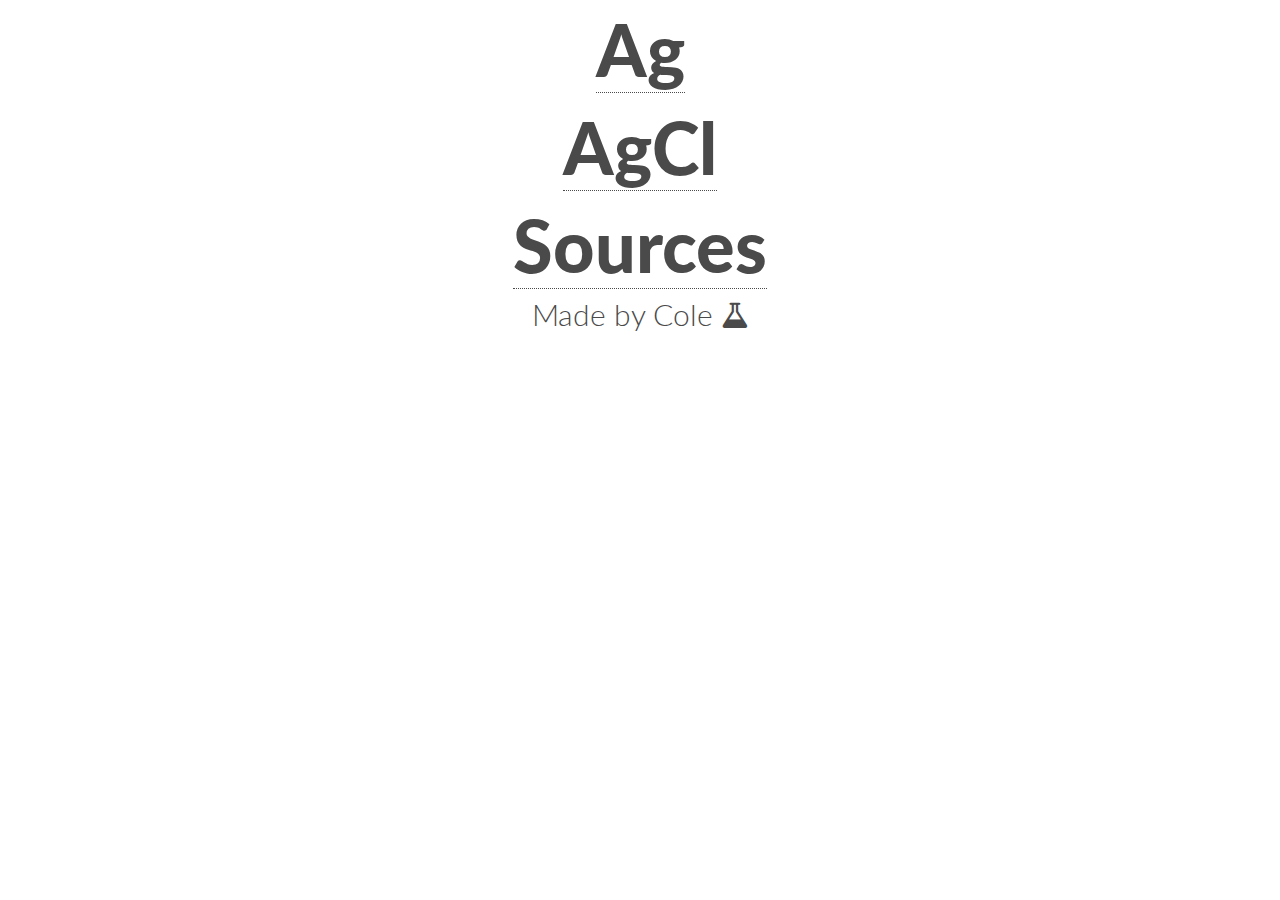
==== index.html @ ab617b72 "Added It yo" ====
<!DOCTYPE html>
<html lang="en">
  <head>
    <meta charset="utf-8">
    <meta http-equiv="X-UA-Compatible" content="IE=edge">
    <meta name="viewport" content="width=device-width, initial-scale=1">
      <title>Silver</title>

    <!-- Bootstrap -->
    <link href="css/bootstrap.min.css" rel="stylesheet">
    <link rel="stylesheet" href="css/main.css" type="text/css" media="screen" title="no title" charset="utf-8">
    <link href='http://fonts.googleapis.com/css?family=Lato:300,700,900' rel='stylesheet' type='text/css'>
<link rel="stylesheet" href="font-awesome/css/font-awesome.min.css">


    <!-- HTML5 Shim and Respond.js IE8 support of HTML5 elements and media queries -->
    <!-- WARNING: Respond.js doesn't work if you view the page via file:// -->
    <!--[if lt IE 9]>
      <script src="https://oss.maxcdn.com/html5shiv/3.7.2/html5shiv.min.js"></script>
      <script src="https://oss.maxcdn.com/respond/1.4.2/respond.min.js"></script>
    <![endif]-->
  </head>
  <body>

<div class="center">
<div class="bhead"><a href="silver.html" class='dotline'>Ag</a></div>
<div class="bhead"><a href="agcl.html" class='dotline'>AgCl</a></div>
<div class="bhead"><a href="source.html" class='dotline'>Sources</a></div>
<div class="shead">Made by Cole <i class="fa fa-flask"></i></div>
</div>
    <!-- jQuery (necessary for Bootstrap's JavaScript plugins) -->
    <script src="https://ajax.googleapis.com/ajax/libs/jquery/1.11.1/jquery.min.js"></script>
    <!-- Include all compiled plugins (below), or include individual files as needed -->
    <script src="js/bootstrap.min.js"></script>
    <script>
  (function(i,s,o,g,r,a,m){i['GoogleAnalyticsObject']=r;i[r]=i[r]||function(){
  (i[r].q=i[r].q||[]).push(arguments)},i[r].l=1*new Date();a=s.createElement(o),
  m=s.getElementsByTagName(o)[0];a.async=1;a.src=g;m.parentNode.insertBefore(a,m)
  })(window,document,'script','//www.google-analytics.com/analytics.js','ga');

  ga('create', 'UA-54301679-1', 'auto');
  ga('send', 'pageview');

</script>
<script src="js/main.js"></script>

  </body>
</html>
---- css/main.css ----
.center {
  text-align: center;
}
.right {
  text-align:right;
  right:0;
}
.left {
  text-align:left;
}
.shead{
  font-family: 'Lato', sans-serif;
  font-weight: 300;
  font-size: 30px;
  color: #4A4A4A;
  line-height: 41px;
/* Bootstrap, Git, Seo,: */
}
.bshead {
font-family: 'Lato', sans-serif;
font-weight: 700;
font-size: 30px;
color: #4A4A4A;
line-height: 41px;
/* Other:: */
}
.mhead {
font-family: 'Lato', sans-serif;
font-weight: 900;
font-size: 48px;
color: #4A4A4A;
line-height: 66px;
/* Talk to me:: */
}
.bhead {
font-family: 'Lato', sans-serif;
font-weight: 900;
font-size: 72px;
color: #;
line-height: 98px;

/* My Name is Cole: */
}
.dotline {
    border-bottom: dotted 1px;
    text-decoration: none;
    color: #4A4A4A;
  }
  .dotline:hover {
    text-decoration: none;
    color: #4A4A4A;
    border-bottom: solid 1px;

  }
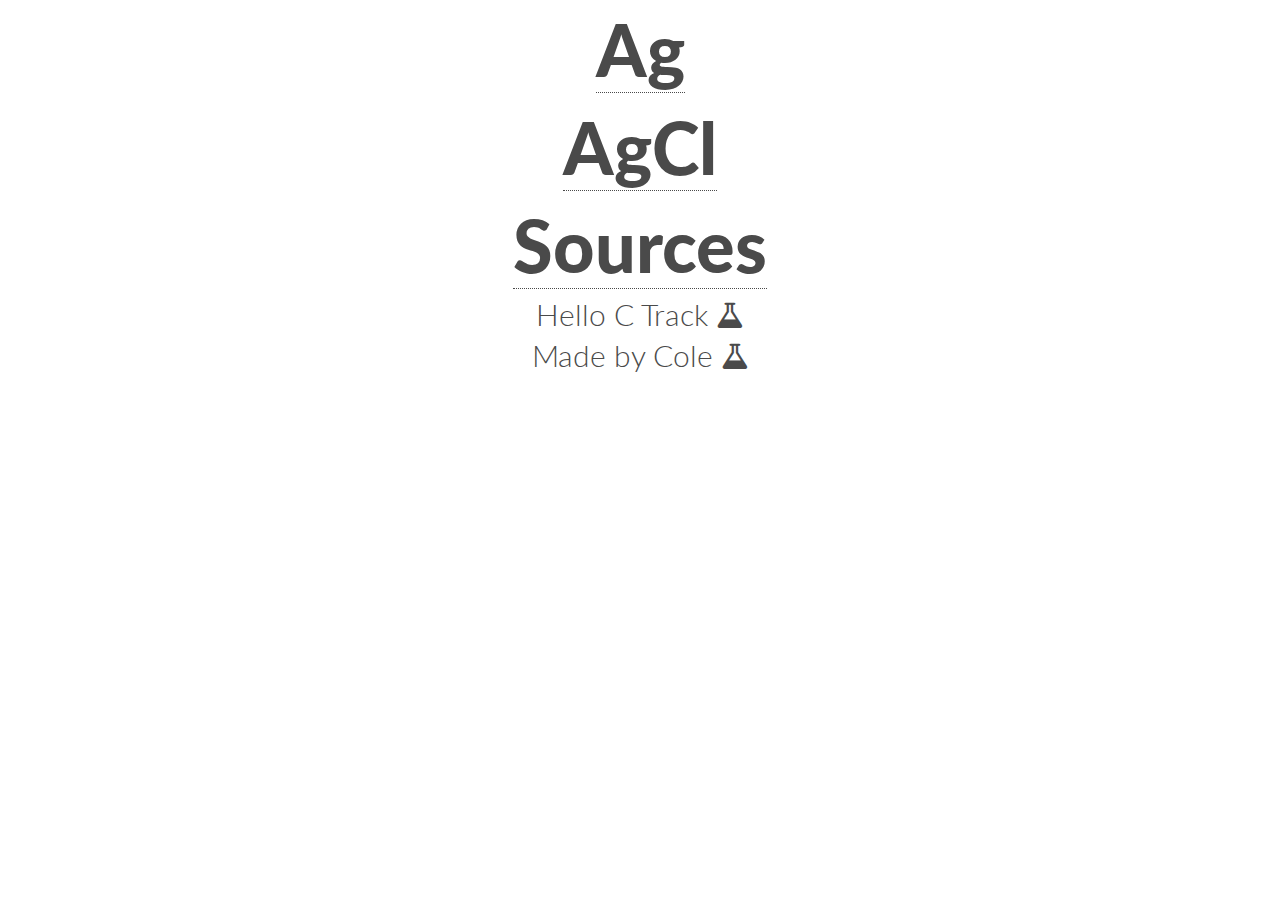
==== commit 371473c8: "deleted favicon" ====
--- a/index.html
+++ b/index.html
@@ -5,7 +5,7 @@
     <meta charset="utf-8">
     <meta http-equiv="X-UA-Compatible" content="IE=edge">
     <meta name="viewport" content="width=device-width, initial-scale=1">
-      <title>Silver</title>
+      <title>Silver </title>
 
     <!-- Bootstrap -->
     <link href="css/bootstrap.min.css" rel="stylesheet">
@@ -27,6 +27,7 @@
 <div class="bhead"><a href="silver.html" class='dotline'>Ag</a></div>
 <div class="bhead"><a href="agcl.html" class='dotline'>AgCl</a></div>
 <div class="bhead"><a href="source.html" class='dotline'>Sources</a></div>
+<div class="shead">Hello C Track <i class="fa fa-flask"></i></div>
 <div class="shead">Made by Cole <i class="fa fa-flask"></i></div>
 </div>
     <!-- jQuery (necessary for Bootstrap's JavaScript plugins) -->
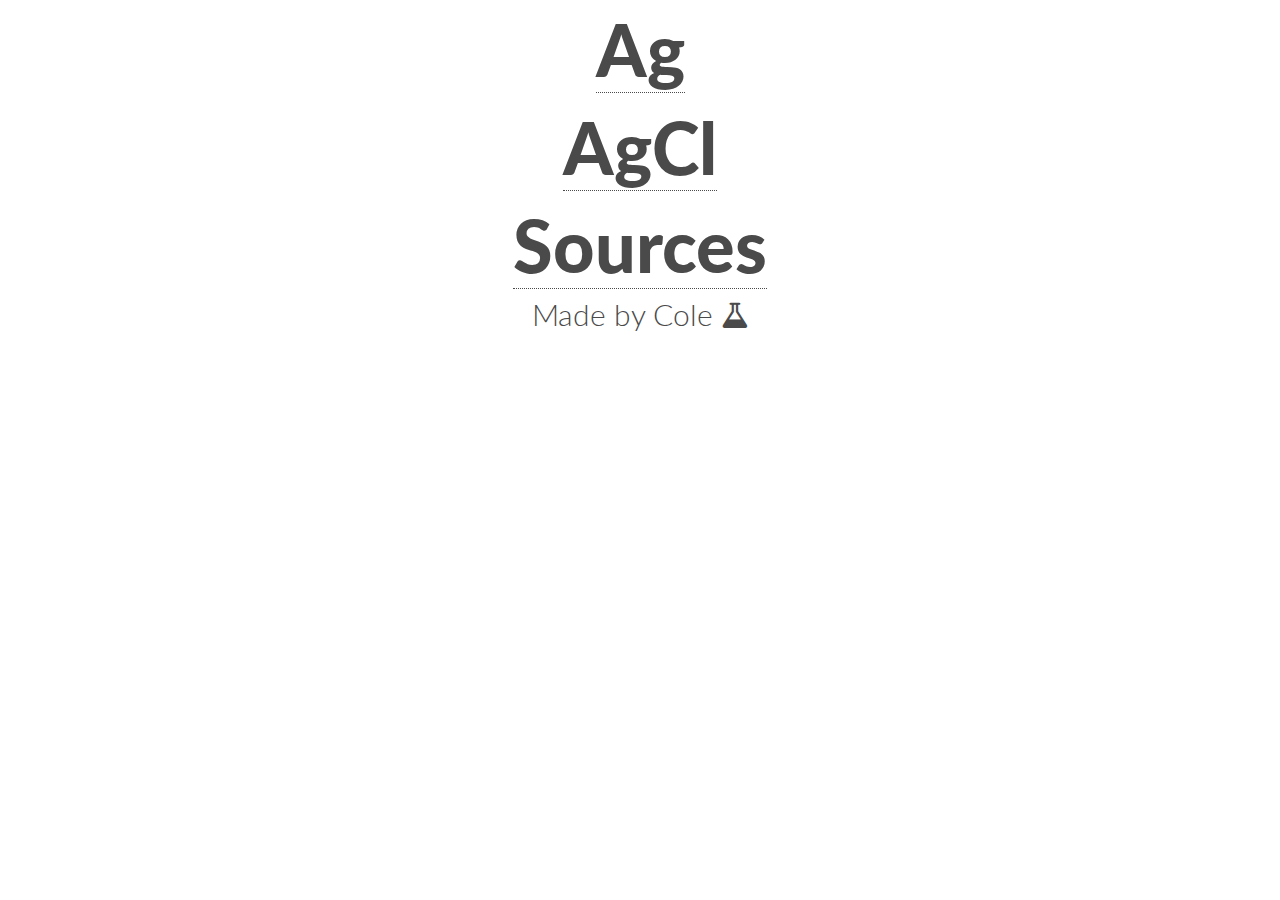
==== commit 9240321d: "deleted c track" ====
--- a/index.html
+++ b/index.html
@@ -27,7 +27,6 @@
 <div class="bhead"><a href="silver.html" class='dotline'>Ag</a></div>
 <div class="bhead"><a href="agcl.html" class='dotline'>AgCl</a></div>
 <div class="bhead"><a href="source.html" class='dotline'>Sources</a></div>
-<div class="shead">Hello C Track <i class="fa fa-flask"></i></div>
 <div class="shead">Made by Cole <i class="fa fa-flask"></i></div>
 </div>
     <!-- jQuery (necessary for Bootstrap's JavaScript plugins) -->
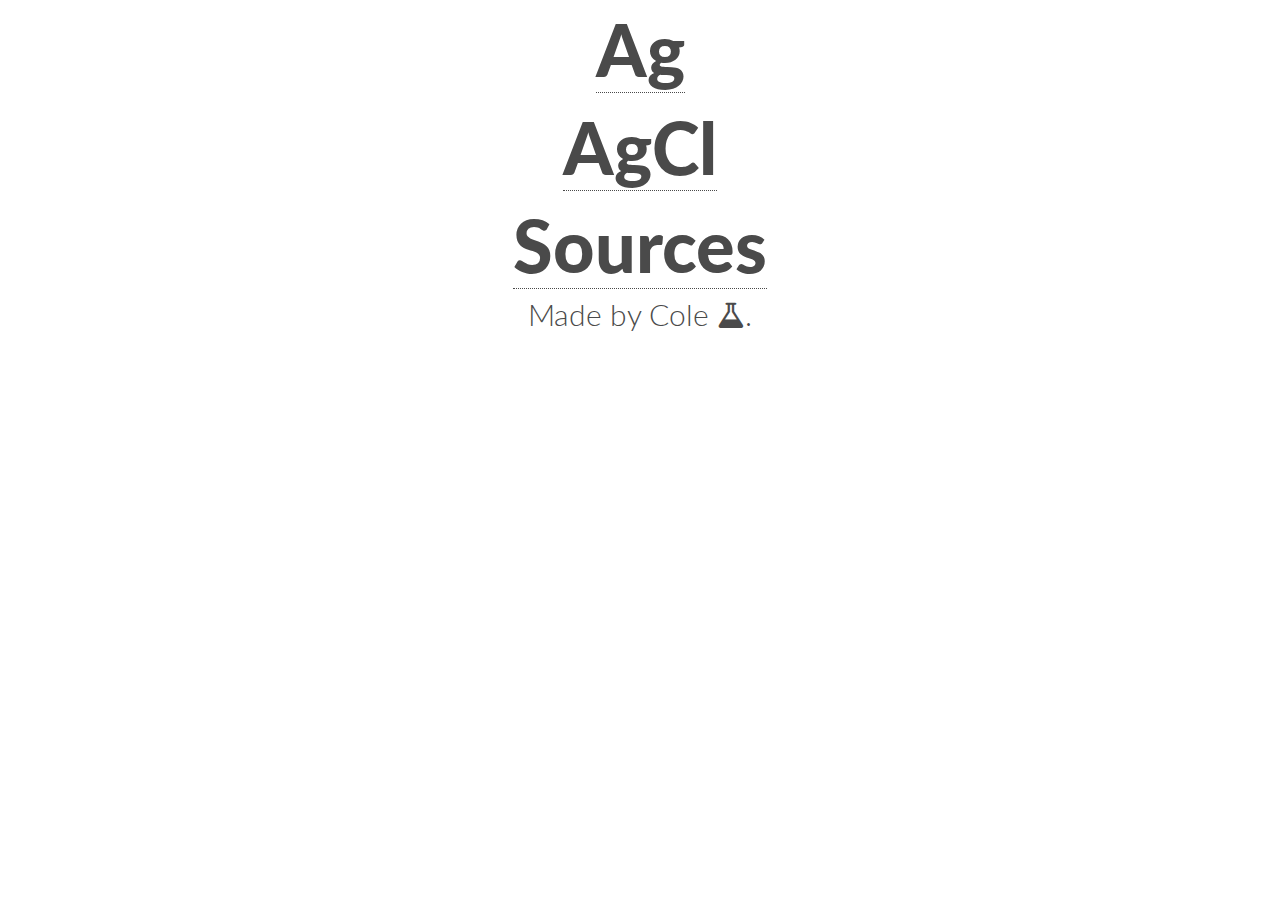
==== commit 032ca1cb: "added dot" ====
--- a/index.html
+++ b/index.html
@@ -27,7 +27,7 @@
 <div class="bhead"><a href="silver.html" class='dotline'>Ag</a></div>
 <div class="bhead"><a href="agcl.html" class='dotline'>AgCl</a></div>
 <div class="bhead"><a href="source.html" class='dotline'>Sources</a></div>
-<div class="shead">Made by Cole <i class="fa fa-flask"></i></div>
+<div class="shead">Made by Cole <i class="fa fa-flask"></i>.</div>
 </div>
     <!-- jQuery (necessary for Bootstrap's JavaScript plugins) -->
     <script src="https://ajax.googleapis.com/ajax/libs/jquery/1.11.1/jquery.min.js"></script>
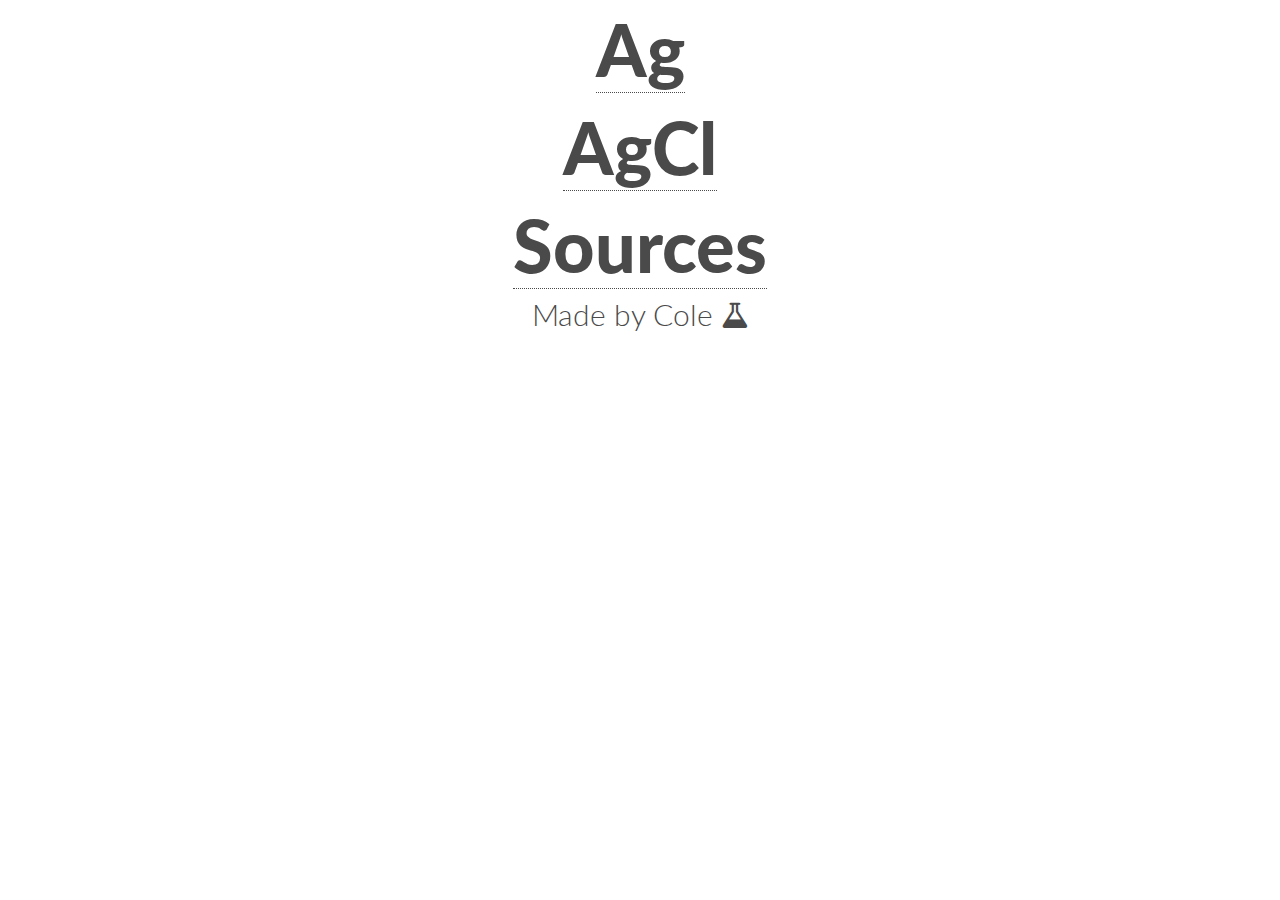
==== commit be025b94: "deleted it" ====
--- a/index.html
+++ b/index.html
@@ -27,7 +27,7 @@
 <div class="bhead"><a href="silver.html" class='dotline'>Ag</a></div>
 <div class="bhead"><a href="agcl.html" class='dotline'>AgCl</a></div>
 <div class="bhead"><a href="source.html" class='dotline'>Sources</a></div>
-<div class="shead">Made by Cole <i class="fa fa-flask"></i>.</div>
+<div class="shead">Made by Cole <i class="fa fa-flask"></i></div>
 </div>
     <!-- jQuery (necessary for Bootstrap's JavaScript plugins) -->
     <script src="https://ajax.googleapis.com/ajax/libs/jquery/1.11.1/jquery.min.js"></script>
